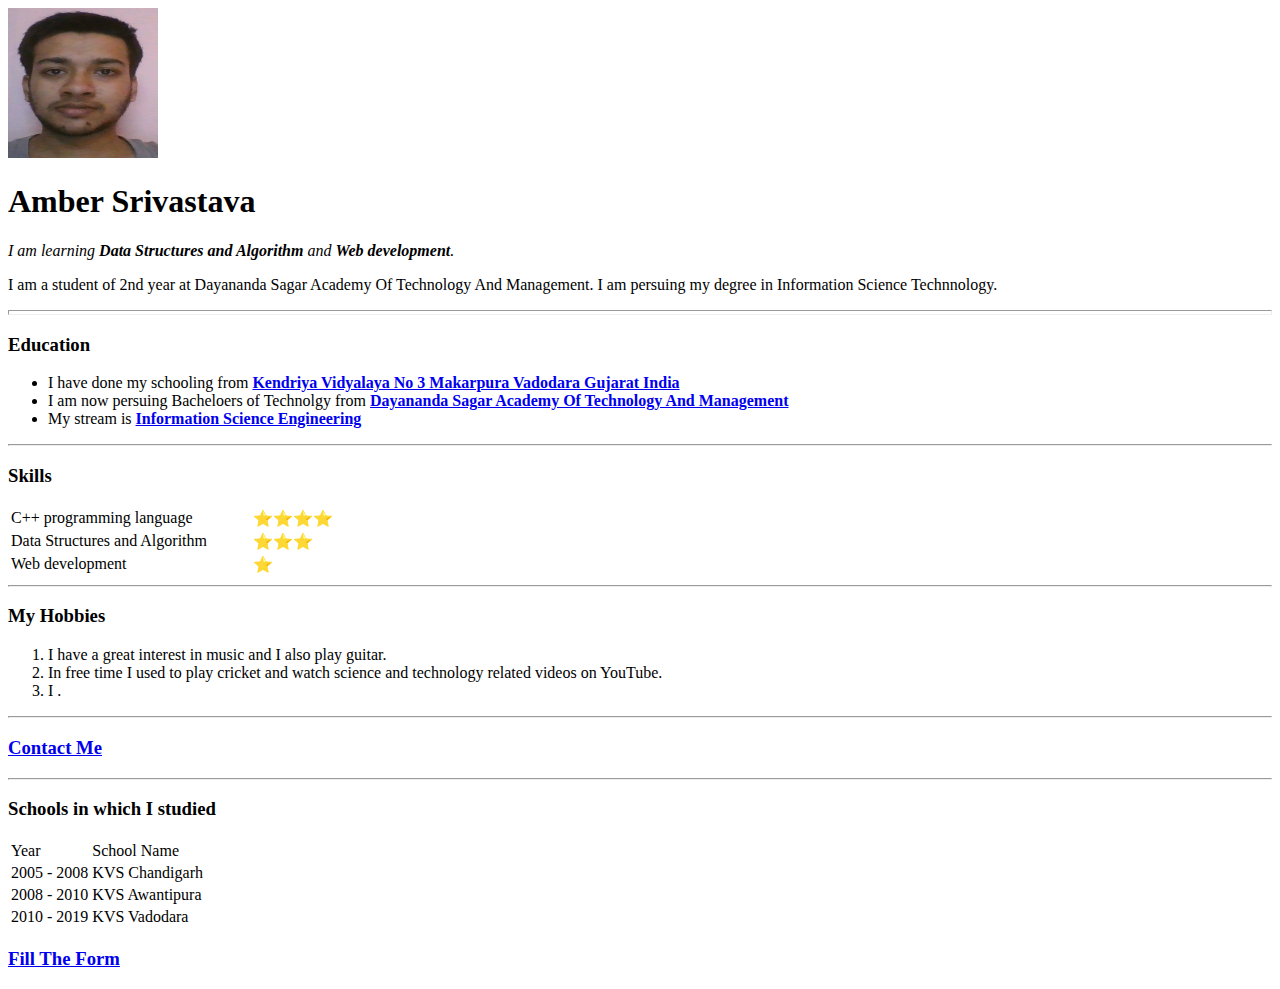
==== index.html @ 44103b9c "Add initial Personal website files" ====
<!DOCTYPE html>
<html lang="en" dir="ltr">
  <head>
    <meta charset="utf-8">
    <title>Amber's Personal Site</title>
  </head>
  <body>
    <img src="amber.png" alt="Amber's Profile picture" style="width:150px;height:150px;">
    <h1>Amber Srivastava</h1>
    <p><em>I am learning <strong>Data Structures and Algorithm</strong> and <strong>Web development</strong>.</em></p>
    <p>I am a student of 2nd year at Dayananda Sagar Academy Of Technology And Management. I am persuing my degree in Information Science Technnology.</p>
    <hr size = "5" >
    <h3>Education</h3>
    <p>
      <ul>
        <li>I have done my schooling from <strong><a href="https://www.eduvidya.com/Schools/Kendriya-Vidyalaya-No-3,-AFS,-Makarpura">Kendriya Vidyalaya No 3 Makarpura Vadodara Gujarat India</a></strong></li>
        <li>I am now persuing Bacheloers of Technolgy from <strong><a href="https://www.dsatm.edu.in/">Dayananda Sagar Academy Of Technology And Management</a></strong></li>
        <li>My stream is <strong><a href="https://collegedunia.com/courses/bachelor-of-engineering-be-information-science-and-engineering">Information Science Engineering</a></strong></li>
    </ul>
    <hr>
    <strong><h3>Skills</h3></strong>
    <table width = "350px">
      <tr>
        <td>C++ programming language </td>
        <td>⭐⭐⭐⭐</td>
        <td></td>
      </tr>
      <tr>
        <td>Data Structures and Algorithm</td>
        <td>⭐⭐⭐</td>
      </tr>
      <tr>
        <td>Web development</td>
        <td>⭐</td>
      </tr>
    </table>
    <hr>
    </p>
    <h3>My Hobbies</h3>
    <p>
      <ol>
        <li>I have a great interest in music and I also play guitar.</li>
        <li>In free time I used to play cricket and watch science and technology related videos on YouTube.</li>
        <li>I .</li>
      </ol>
      <hr>
    <strong><a href="contact.html"><h3>Contact Me</h3></a></strong>
    <hr>
    </p>
    <p>
      <strong><h3>Schools in which I studied</h3></strong>
      <table size = "3">
        <thead>
          <td>Year</td>
          <td>School Name</td>
        </thead>
        <tr>
          <td>2005 - 2008</td>
          <td>KVS Chandigarh</td>
        </tr>
        <tr>
          <td>2008 - 2010</td>
          <td>KVS Awantipura</td>
        </tr>
        <tr>
          <td>2010 - 2019</td>
          <td>KVS Vadodara</td>
        </tr>
      </table>
    </p>
    <h3><a href="inputs.html">Fill The Form</a></h3>
  </body>
</html>
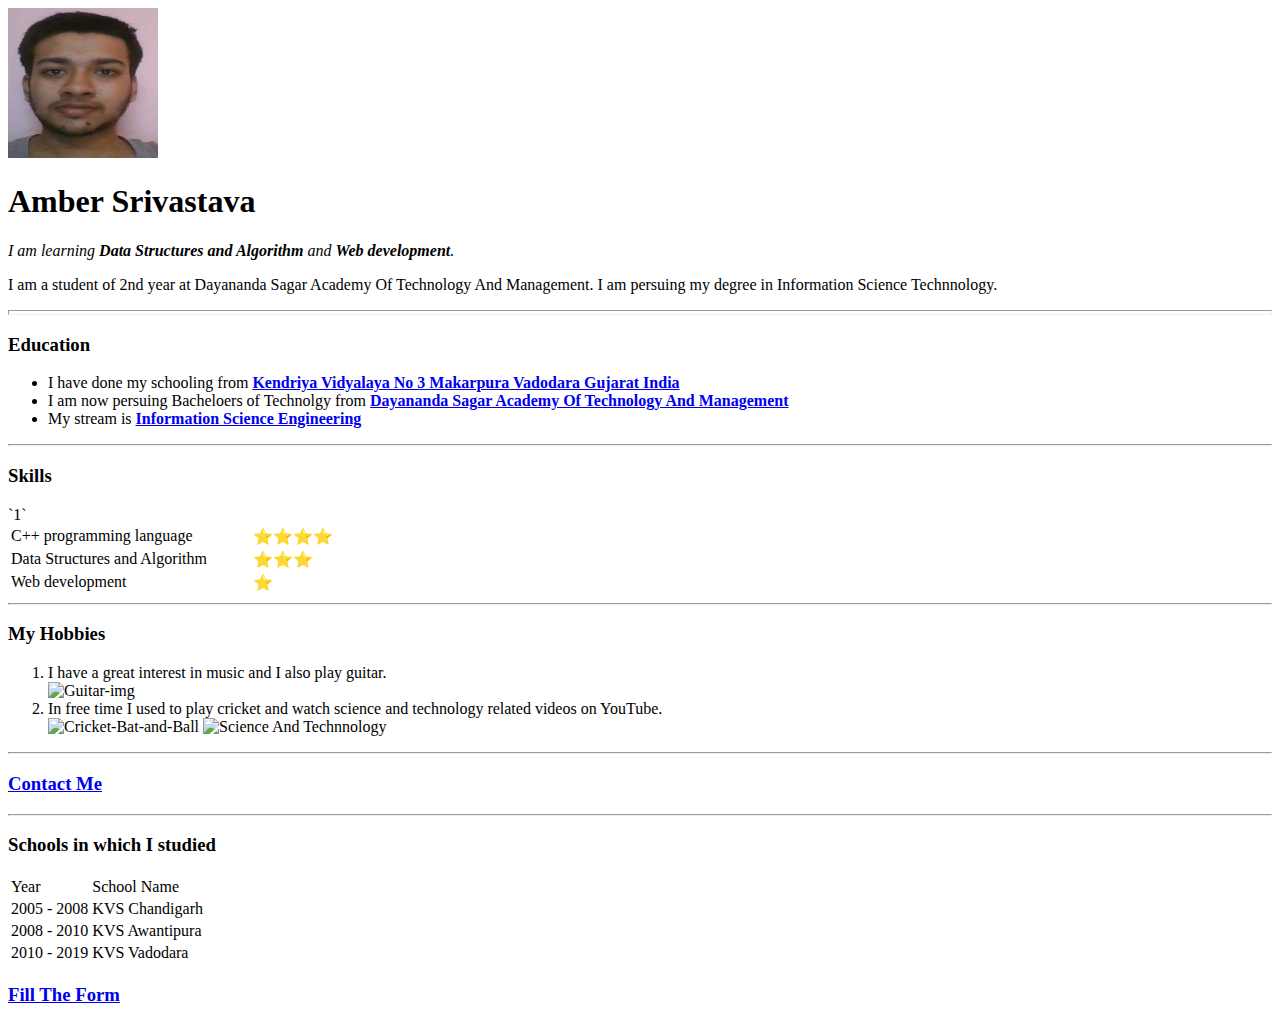
==== commit 64ff5fbe: "Add files via upload" ====
--- a/index.html
+++ b/index.html
@@ -3,6 +3,7 @@
   <head>
     <meta charset="utf-8">
     <title>Amber's Personal Site</title>
+    <link rel="stylesheet" href="css/styles.css">
   </head>
   <body>
     <img src="amber.png" alt="Amber's Profile picture" style="width:150px;height:150px;">
@@ -30,7 +31,7 @@
         <td>⭐⭐⭐</td>
       </tr>
       <tr>
-        <td>Web development</td>
+        <td>Web development</td>`1`
         <td>⭐</td>
       </tr>
     </table>
@@ -40,8 +41,10 @@
     <p>
       <ol>
         <li>I have a great interest in music and I also play guitar.</li>
+        <img class="Guitar" src="https://emojipedia-us.s3.dualstack.us-west-1.amazonaws.com/thumbs/120/whatsapp/273/guitar_1f3b8.png" alt="Guitar-img">
         <li>In free time I used to play cricket and watch science and technology related videos on YouTube.</li>
-        <li>I .</li>
+        <img class="Cricket" src="https://emojipedia-us.s3.dualstack.us-west-1.amazonaws.com/thumbs/120/whatsapp/273/cricket-game_1f3cf.png" alt="Cricket-Bat-and-Ball">
+        <img class="Science Circular" src="https://emojipedia-us.s3.dualstack.us-west-1.amazonaws.com/thumbs/120/microsoft/209/dna-double-helix_1f9ec.png" alt="Science And Technnology">
       </ol>
       <hr>
     <strong><a href="contact.html"><h3>Contact Me</h3></a></strong>
